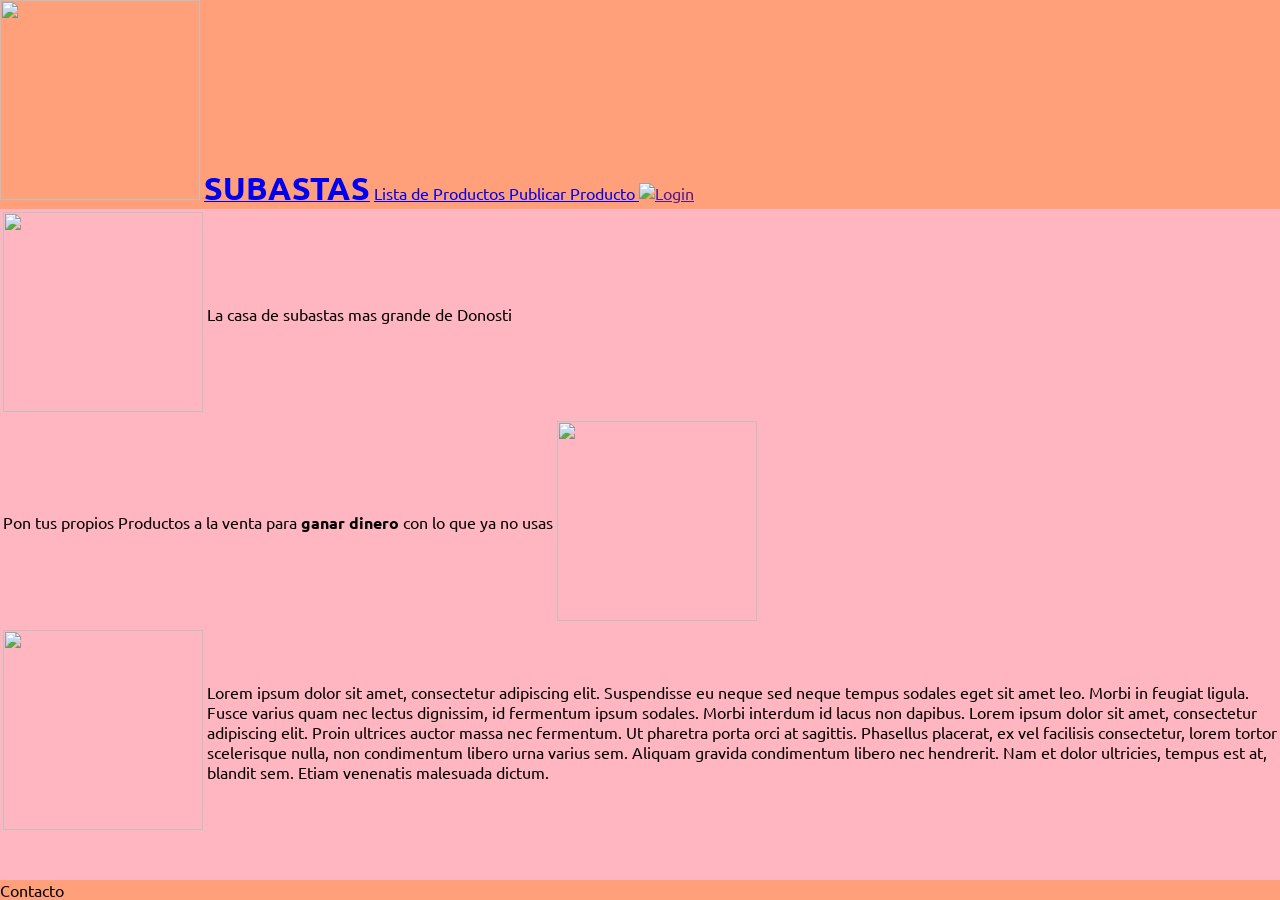
==== index.html @ b1bf15dd "primera version" ====
<!DOCTYPE html>
<html lang="es">
<head>
    <meta charset="UTF-8">
    <meta name="viewport" content="width=device-width, initial-scale=0.5">
    
    <title>SUBASTAS</title>
    <link rel="preconnect" href="https://fonts.googleapis.com">
    <link rel="preconnect" href="https://fonts.gstatic.com" crossorigin>
    <link href="https://fonts.googleapis.com/css2?family=Ubuntu:ital,wght@0,300;0,400;0,500;0,700;1,300;1,400;1,500;1,700&display=swap" rel="stylesheet">
    
    <link rel="stylesheet" href="estilos/general.css">
    <link rel="stylesheet" href="estilos/index.css">

</head>

<body>
    <header>
        <img src="https://r-charts.com/es/miscelanea/procesamiento-imagenes-magick_files/figure-html/color-fondo-imagen-r.png" alt="" width="200px" height="200px">
        <a href="index.html"><h1>SUBASTAS</h1></a>
        <div class="botones_arriba">
            <a href="productos.html">
                Lista de Productos
            </a>
            <a href="subir_producto.html">
                Publicar Producto
            </a>
        </div>
        <a href="" class="boton_login"><img src="https://freesvg.org/img/abstract-user-flat-1.png" alt="Login" width="200px" height="200px"></a>
    </header>

    <main>
        <div>
            <table>
                <tr>
                    <td>
                        <img src="https://r-charts.com/es/miscelanea/procesamiento-imagenes-magick_files/figure-html/color-fondo-imagen-r.png" alt="" height="200px" width="200px">
                    </td>
                    <td>
                        <p>
                            La casa de subastas mas grande de Donosti
                        </p>
                    </td>
                </tr>
            </table>
        </div>

        <div>
            <table>
                <tr>
                    <td>
                        <p>
                            Pon tus propios Productos a la venta para <strong>ganar dinero</strong> con lo que ya no usas 
                        </p>
                    </td>
                    <td>
                        <img src="https://r-charts.com/es/miscelanea/procesamiento-imagenes-magick_files/figure-html/color-fondo-imagen-r.png" alt="" height="200px" width="200px">
                    </td>
                </tr>
            </table>
        </div>

        <div>
            <table>
                <tr>
                    <td>
                        <img src="https://r-charts.com/es/miscelanea/procesamiento-imagenes-magick_files/figure-html/color-fondo-imagen-r.png" alt="" height="200px" width="200px">
                    </td>
                    <td>
                        <p>
                            Lorem ipsum dolor sit amet, consectetur adipiscing elit. Suspendisse eu neque sed neque tempus sodales eget sit amet leo. Morbi in feugiat ligula. Fusce varius quam nec lectus dignissim, id fermentum ipsum sodales. Morbi interdum id lacus non dapibus. Lorem ipsum dolor sit amet, consectetur adipiscing elit. Proin ultrices auctor massa nec fermentum. Ut pharetra porta orci at sagittis. Phasellus placerat, ex vel facilisis consectetur, lorem tortor scelerisque nulla, non condimentum libero urna varius sem. Aliquam gravida condimentum libero nec hendrerit. Nam et dolor ultricies, tempus est at, blandit sem. Etiam venenatis malesuada dictum.
                        </p>
                    </td>
                </tr>
            </table>
        </div>
    </main>

    <footer>
        Contacto
    </footer>
</body>
</html>
---- estilos/general.css ----
body{
    background-color: lightpink;
    margin:0px;
    display: flex;
    flex-direction: column;
    min-height: 100vh;
    font-family: "Ubuntu";
}


header{
    background-color: lightsalmon;
    margin: 0px;
}

header h1{
    display: inline;
}

header .botones_arriba{
    display: inline;
    
}

main{
    flex: 1;
}

footer{
    background-color: lightsalmon;
}
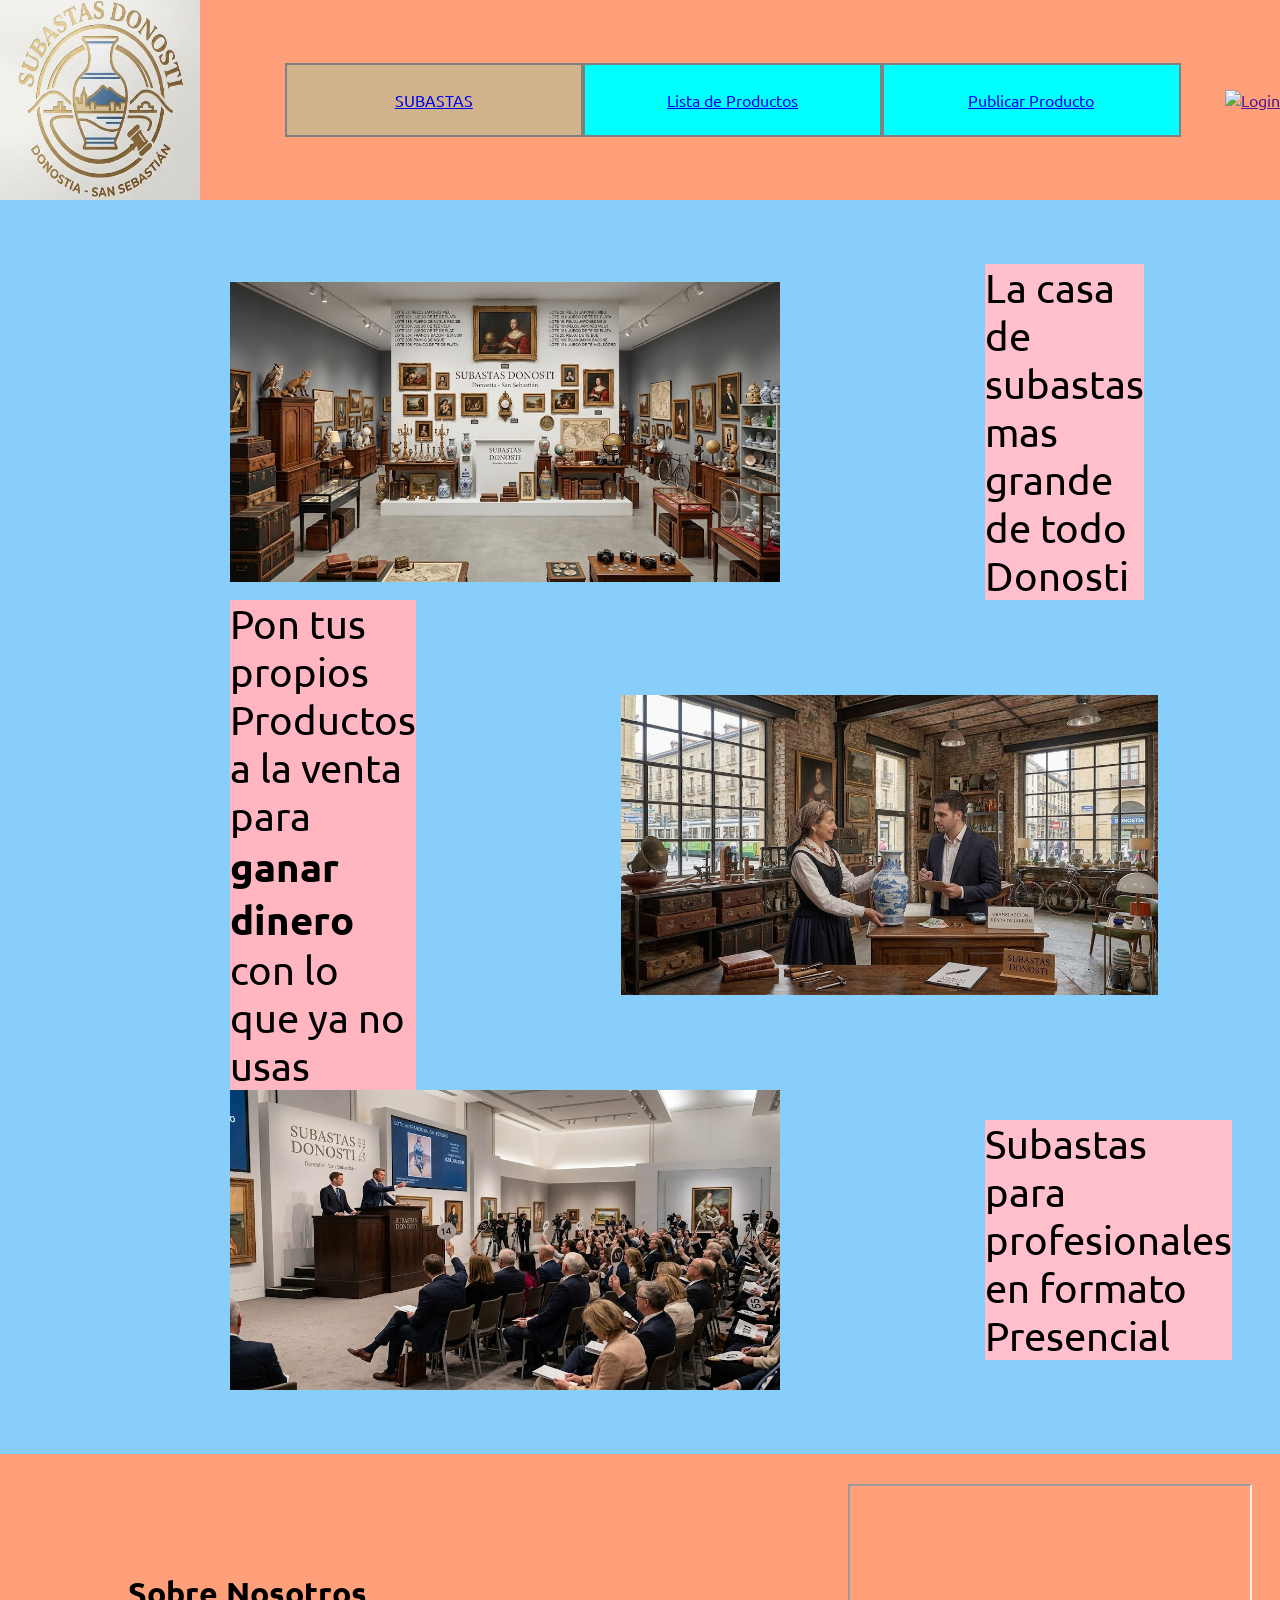
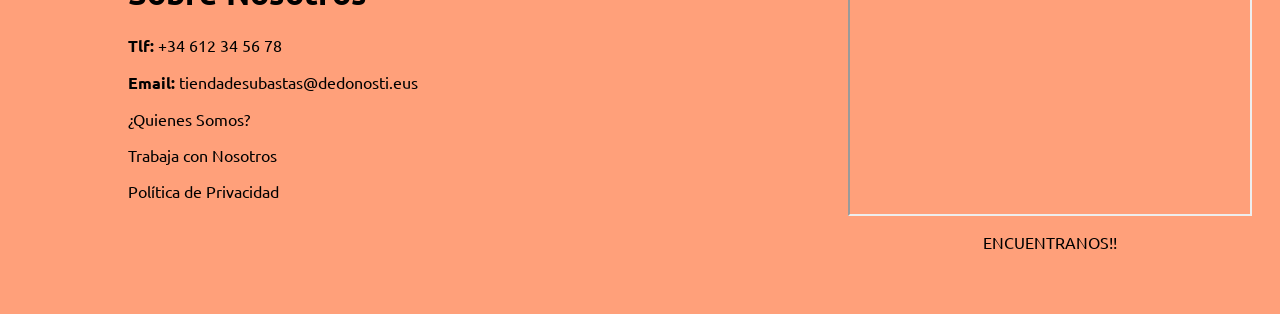
==== commit 2594d3bc: "v2" ====
--- a/index.html
+++ b/index.html
@@ -16,68 +16,72 @@
 
 <body>
     <header>
-        <img src="https://r-charts.com/es/miscelanea/procesamiento-imagenes-magick_files/figure-html/color-fondo-imagen-r.png" alt="" width="200px" height="200px">
-        <a href="index.html"><h1>SUBASTAS</h1></a>
-        <div class="botones_arriba">
-            <a href="productos.html">
-                Lista de Productos
-            </a>
-            <a href="subir_producto.html">
-                Publicar Producto
-            </a>
-        </div>
-        <a href="" class="boton_login"><img src="https://freesvg.org/img/abstract-user-flat-1.png" alt="Login" width="200px" height="200px"></a>
+        <img src="res/logo.png" alt="" width="" height="">
+        <nav class="botones_arriba">
+            <ul>
+                <li>
+                    <a href="index.html">SUBASTAS</a>
+                </li>
+                <li>
+                    <a href="productos.html">Lista de Productos</a>
+                </li>
+                <li>
+                    <a href="subir_producto.html">Publicar Producto</a>
+                </li>
+            </ul>
+        </nav>
+
+        <a href="" class="boton_login"><img src="https://freesvg.org/img/abstract-user-flat-1.png" alt="Login" width="" height=""></a>
     </header>
 
     <main>
-        <div>
-            <table>
-                <tr>
-                    <td>
-                        <img src="https://r-charts.com/es/miscelanea/procesamiento-imagenes-magick_files/figure-html/color-fondo-imagen-r.png" alt="" height="200px" width="200px">
-                    </td>
-                    <td>
-                        <p>
-                            La casa de subastas mas grande de Donosti
-                        </p>
-                    </td>
-                </tr>
-            </table>
+        <div class="seccion">
+            <img src="res/subastas_donosti_2.jpeg" alt="" >
+
+            <p>
+                La casa de subastas mas grande de todo Donosti 
+            </p>
         </div>
 
-        <div>
-            <table>
-                <tr>
-                    <td>
-                        <p>
-                            Pon tus propios Productos a la venta para <strong>ganar dinero</strong> con lo que ya no usas 
-                        </p>
-                    </td>
-                    <td>
-                        <img src="https://r-charts.com/es/miscelanea/procesamiento-imagenes-magick_files/figure-html/color-fondo-imagen-r.png" alt="" height="200px" width="200px">
-                    </td>
-                </tr>
-            </table>
+        <div class="seccion">
+
+            <p>
+                Pon tus propios Productos a la venta para <strong>ganar dinero</strong> con lo que ya no usas 
+
+            </p>
+
+            <img src="res/subastas_donosti_3.jpeg" alt="">
+
+            
         </div>
 
-        <div>
-            <table>
-                <tr>
-                    <td>
-                        <img src="https://r-charts.com/es/miscelanea/procesamiento-imagenes-magick_files/figure-html/color-fondo-imagen-r.png" alt="" height="200px" width="200px">
-                    </td>
-                    <td>
-                        <p>
-                            Lorem ipsum dolor sit amet, consectetur adipiscing elit. Suspendisse eu neque sed neque tempus sodales eget sit amet leo. Morbi in feugiat ligula. Fusce varius quam nec lectus dignissim, id fermentum ipsum sodales. Morbi interdum id lacus non dapibus. Lorem ipsum dolor sit amet, consectetur adipiscing elit. Proin ultrices auctor massa nec fermentum. Ut pharetra porta orci at sagittis. Phasellus placerat, ex vel facilisis consectetur, lorem tortor scelerisque nulla, non condimentum libero urna varius sem. Aliquam gravida condimentum libero nec hendrerit. Nam et dolor ultricies, tempus est at, blandit sem. Etiam venenatis malesuada dictum.
-                        </p>
-                    </td>
-                </tr>
-            </table>
+        <div class="seccion">
+            <img src="res/subastas_donosti_1.jpeg" alt="" >
+            
+            <p>
+                Subastas para profesionales en formato Presencial
+            </p>
         </div>
     </main>
 
     <footer>
-        Contacto
+        <div class="datos">
+            <h1>Sobre Nosotros</h1>
+            <p><strong>Tlf:</strong> +34 612 34 56 78</p>
+            <p><strong>Email:</strong> tiendadesubastas@dedonosti.eus</p>
+            <p>¿Quienes Somos?</p>
+            <p>Trabaja con Nosotros</p>
+            <p>Política de Privacidad</p>
+        </div>
+        
+        <div class="div_mapa">
+            <iframe 
+                src="https://maps.google.com/maps?width=100%26height=600&amp;hl=es&amp;q=C/%20Garibay,%2018%20-%2020004%20Donostia-San%20Sebasti%C3%A1n%20(Gipuzkoa)%20-%20ESPA%C3%91A+(Mi%20nombre%20de%20egocios)&amp;t=&amp;z=16&amp;ie=UTF8&amp;iwloc=B&amp;output=embed" 
+                scrolling="no">
+            </iframe>
+            <p>ENCUENTRANOS!!</p>
+        </div>
+
     </footer>
 </body>
 </html>
--- a/estilos/general.css
+++ b/estilos/general.css
@@ -1,31 +1,99 @@
+*{
+    font-family: "Ubuntu";
+
+    /* border:3px solid red; */
+}
+
 body{
-    background-color: lightpink;
+    background-color: lightskyblue;
     margin:0px;
     display: flex;
     flex-direction: column;
     min-height: 100vh;
-    font-family: "Ubuntu";
 }
 
 
 header{
     background-color: lightsalmon;
     margin: 0px;
+    display: flex;
+    height: 20%;
+
+    justify-content: space-between;
+    align-items: center;
+}
+header .botones_arriba{
+    height: 100%;
 }
 
-header h1{
-    display: inline;
+header img{
+    height: 200px;
+    width: 200px;
 }
 
-header .botones_arriba{
-    display: inline;
-    
+
+
+header .botones_arriba ul{
+    list-style: none;
+    display: flex;
+    justify-content: space-evenly;
+    align-items: center;
+    width: 70vw;
+    /* border: 10px solid red; */
+    height: 100%;
+}
+
+header .botones_arriba ul li{
+    display: flex;
+    background-color: aqua;
+    height: 100%;
+    border: 2px solid grey;
+    width:34%;
+    align-items: center;
+    justify-content: center;
+    line-height: 70px;
+
+
+
+}
+
+header .botones_arriba ul li:first-child{
+    background-color:tan;
+
 }
 
 main{
+    height: 60%;
     flex: 1;
+    align-items: center;
+    padding: 5% 10% 5% 10%;
+
 }
 
 footer{
+    display: flex;
     background-color: lightsalmon;
+    justify-content: space-between;
+    align-items: center;
+}
+
+footer .datos{
+    margin-left: 10%;
+}
+
+footer .div_mapa{
+    margin: 30px;
+    width: 400px;
+    height: 400px;
+    display: flex;
+    flex-direction: column;
+    align-items: center;
+}
+footer .div_mapa iframe{
+    height: 90%;
+    width: 100%;
+}
+
+footer .div_mapa p{
+    height:10%
 }
--- a/estilos/index.css
+++ b/estilos/index.css
@@ -0,0 +1,35 @@
+
+
+.seccion{
+    display: flex;
+    align-items: center;
+}
+
+.seccion img{
+    height: 300px;
+    margin: 0 10% 0 10%
+
+}
+.seccion p{
+    font-size: 40px;  
+    margin: 0 10% 0 10%;
+}
+
+.seccion:nth-of-type(even) p{
+    background-color: lightpink;
+    
+}
+.seccion:nth-of-type(even) img{
+    background-color: lightpink;
+}
+
+.seccion:nth-of-type(odd) p{
+    background-color: pink;
+}
+
+.seccion:nth-of-type(odd) img{
+    background-color: pink;
+}
+
+
+
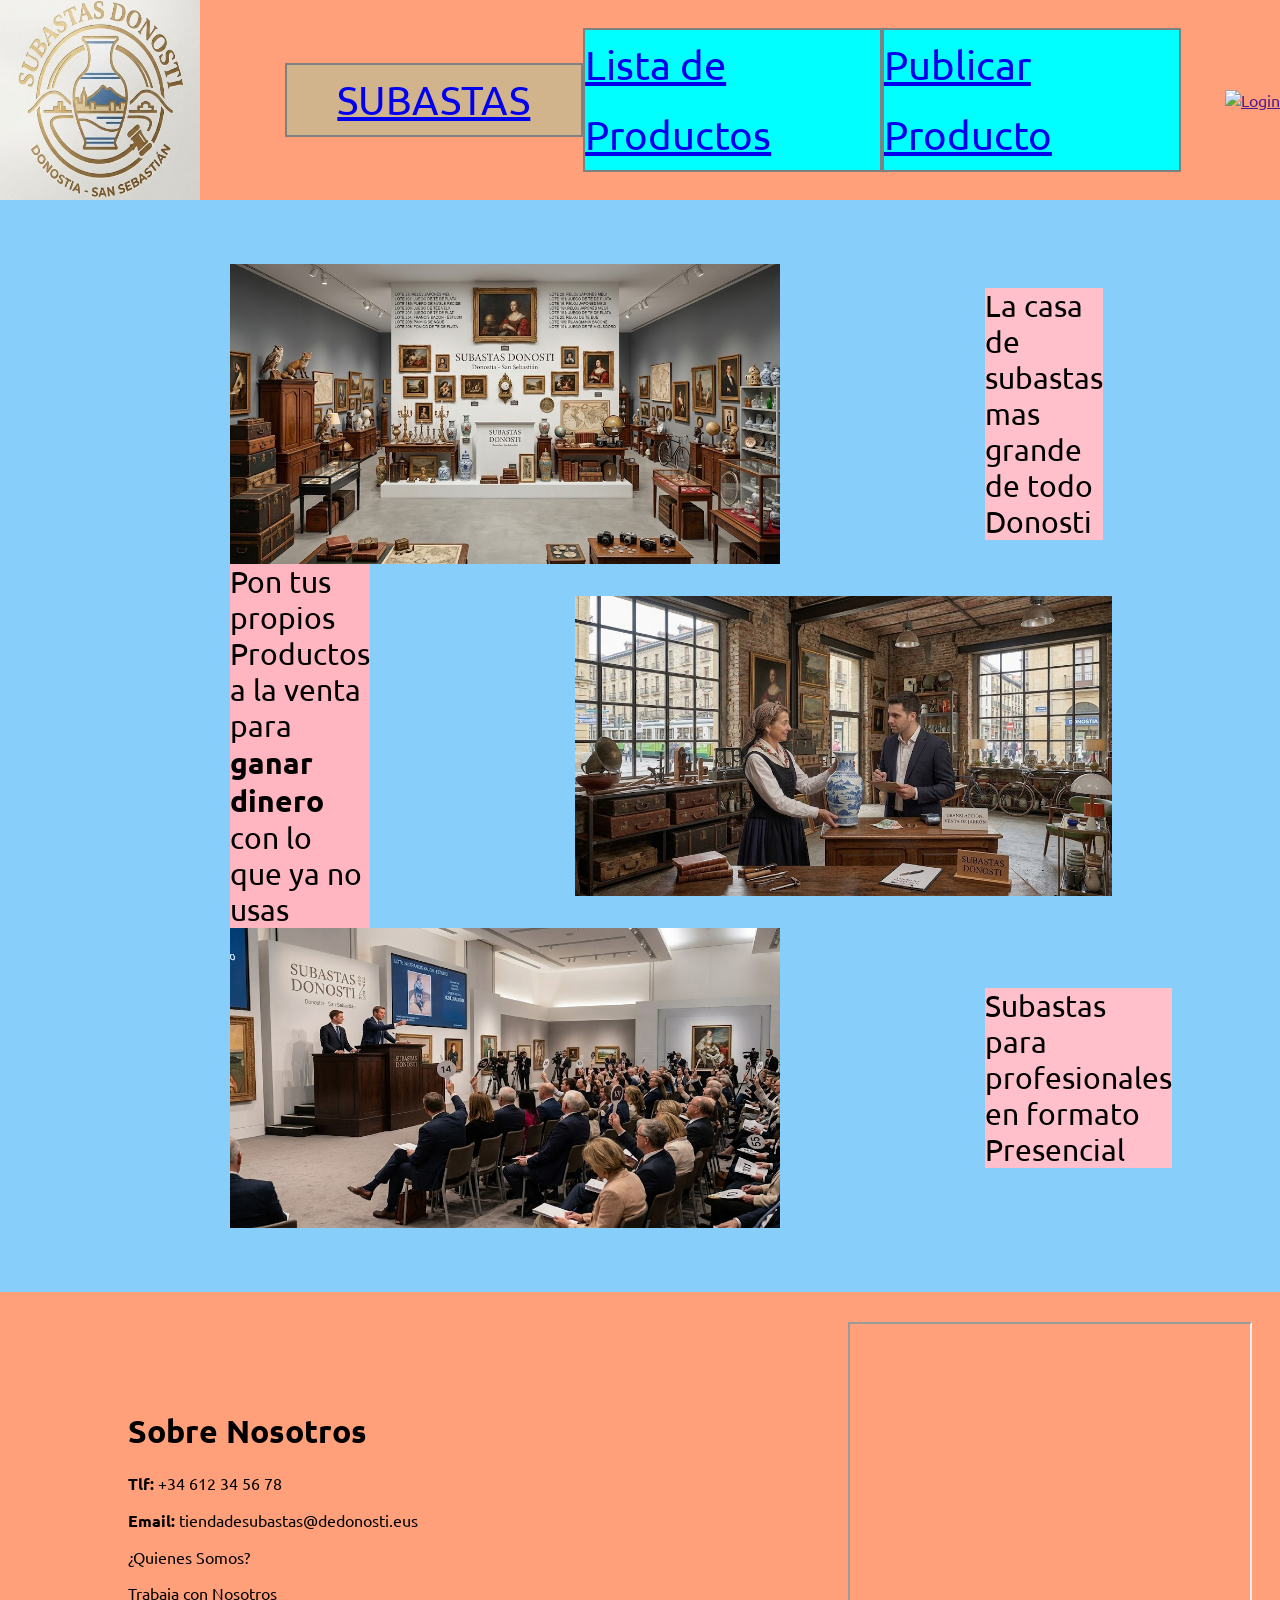
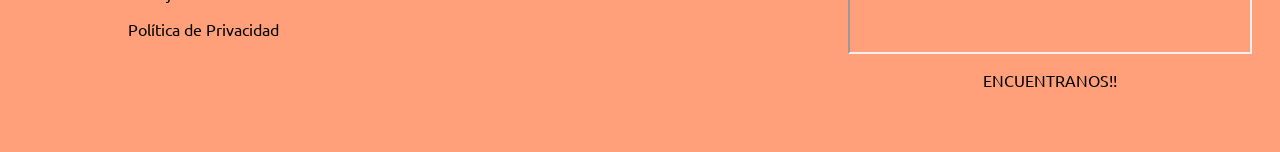
==== commit 56cbac39: "arreglado imagenes de productos y espacios en subir" ====
--- a/index.html
+++ b/index.html
@@ -16,7 +16,7 @@
 
 <body>
     <header>
-        <img src="res/logo.png" alt="" width="" height="">
+        <img src="res/logo.png" alt="">
         <nav class="botones_arriba">
             <ul>
                 <li>
@@ -31,7 +31,7 @@
             </ul>
         </nav>
 
-        <a href="" class="boton_login"><img src="https://freesvg.org/img/abstract-user-flat-1.png" alt="Login" width="" height=""></a>
+        <a href="" class="boton_login"><img src="https://freesvg.org/img/abstract-user-flat-1.png" alt="Login"  ></a>
     </header>
 
     <main>
@@ -76,8 +76,7 @@
         
         <div class="div_mapa">
             <iframe 
-                src="https://maps.google.com/maps?width=100%26height=600&amp;hl=es&amp;q=C/%20Garibay,%2018%20-%2020004%20Donostia-San%20Sebasti%C3%A1n%20(Gipuzkoa)%20-%20ESPA%C3%91A+(Mi%20nombre%20de%20egocios)&amp;t=&amp;z=16&amp;ie=UTF8&amp;iwloc=B&amp;output=embed" 
-                scrolling="no">
+                src="https://maps.google.com/maps?width=100%26height=600&amp;hl=es&amp;q=C/%20Garibay,%2018%20-%2020004%20Donostia-San%20Sebasti%C3%A1n%20(Gipuzkoa)%20-%20ESPA%C3%91A+(Mi%20nombre%20de%20egocios)&amp;t=&amp;z=16&amp;ie=UTF8&amp;iwloc=B&amp;output=embed">
             </iframe>
             <p>ENCUENTRANOS!!</p>
         </div>
--- a/estilos/general.css
+++ b/estilos/general.css
@@ -4,6 +4,9 @@
     /* border:3px solid red; */
 }
 
+.botones_arriba ul li a{
+    font-size: 40px;
+}
 body{
     background-color: lightskyblue;
     margin:0px;
--- a/estilos/index.css
+++ b/estilos/index.css
@@ -11,7 +11,7 @@
 
 }
 .seccion p{
-    font-size: 40px;  
+    font-size: 30px;  
     margin: 0 10% 0 10%;
 }
 
